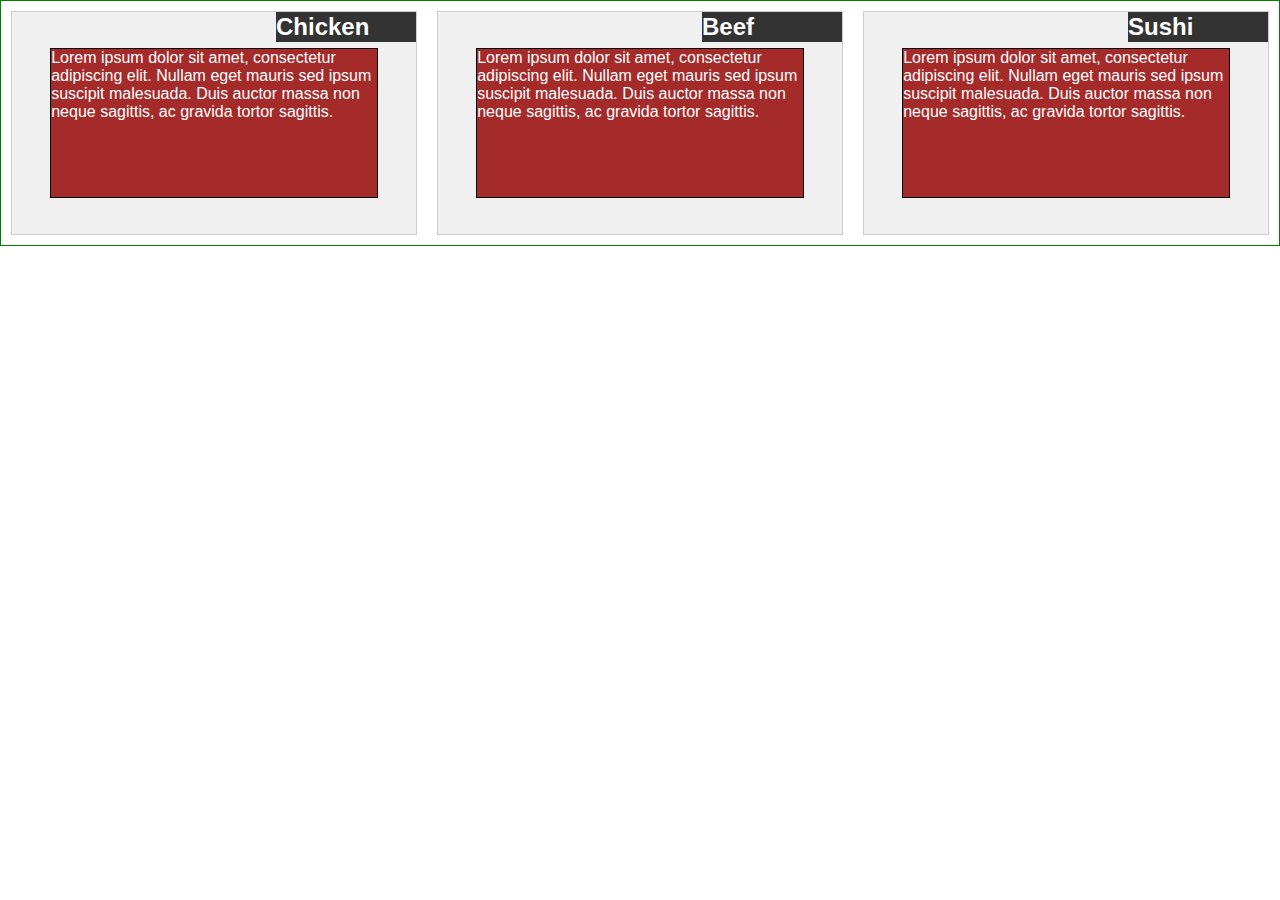
==== mod2_solution/index.html @ 119d6788 "agree" ====
<!DOCTYPE html>
<html lang="en">
<head>
    <meta charset="UTF-8">
    <meta name="viewport" content="width=device-width, initial-scale=1.0">
    <link rel="stylesheet" href="style.css">
    <title>Adaptive Layout</title>
</head>
<body>
  
    <section class="section">
        <div class="title">
        <h2>Chicken</h2>
        </div>
        <div>
        <p>Lorem ipsum dolor sit amet, consectetur adipiscing elit. Nullam eget mauris sed ipsum suscipit malesuada. Duis auctor massa non neque sagittis, ac gravida tortor sagittis.</p>
        </div>
    </section>

    <section class="section">
        <div class="title">
        <h2>Beef</h2>
        </div>
        <div>
        <p>Lorem ipsum dolor sit amet, consectetur adipiscing elit. Nullam eget mauris sed ipsum suscipit malesuada. Duis auctor massa non neque sagittis, ac gravida tortor sagittis.</p>
        </div>
    </section>

    <section class="section">
        <div class="title">
        <h2>Sushi</h2>
        </div>
        </div>
        <p>Lorem ipsum dolor sit amet, consectetur adipiscing elit. Nullam eget mauris sed ipsum suscipit malesuada. Duis auctor massa non neque sagittis, ac gravida tortor sagittis.</p>
        </div>
    </section>

</body>
</html>
---- mod2_solution/style.css ----
* {
    box-sizing: border-box;
  }


p {
  border: 1px solid black;
  background-color: #A52A2A;
  width: 90%;
  height: 150px;
  margin-right: auto;
  margin-left: auto;
  font-family: Helvetica;
  color: white;
}
body {
      margin: 0;
      font-family: Arial, sans-serif;
}
  

.section {
    position: relative;
    background-color: #f0f0f0;
    border: 1px solid #ccc;
    margin: 10px;
    padding: 20px;
    flex-grow: 1;
}

.title {
    position: absolute;
    top: 0;
    right: 0;
    background-color: #333;
    color: white;
    display: flex;
    width: 140px;
    height: 30px;
    text-align: center;
    align-items: center;    
    
}

  
  @media only screen and (min-width: 992px) {
      body {
          display: flex;
          flex-wrap: wrap;
          float: left;
          border: 1px solid green;
      }
      .section {
          flex: 0 0 calc(33.33% - 20px);
          flex-grow: 1;
      }
  }
  
  @media (min-width: 768px) and (max-width: 991px) {
      body {
          display: flex;
          flex-wrap: wrap;
          float: left;
          border: 1px solid green;
      }
      .section {
          flex: 0 0 calc(50% - 20px);
          flex-grow: 1;
      }
  }

  @media (max-width: 767px) {
      body {
          display: flex;
          flex-wrap: wrap;
          float: left;
          border: 1px solid green;
      }
      .section {
          flex: 0 0 calc(100% - 20px);
      }
  }
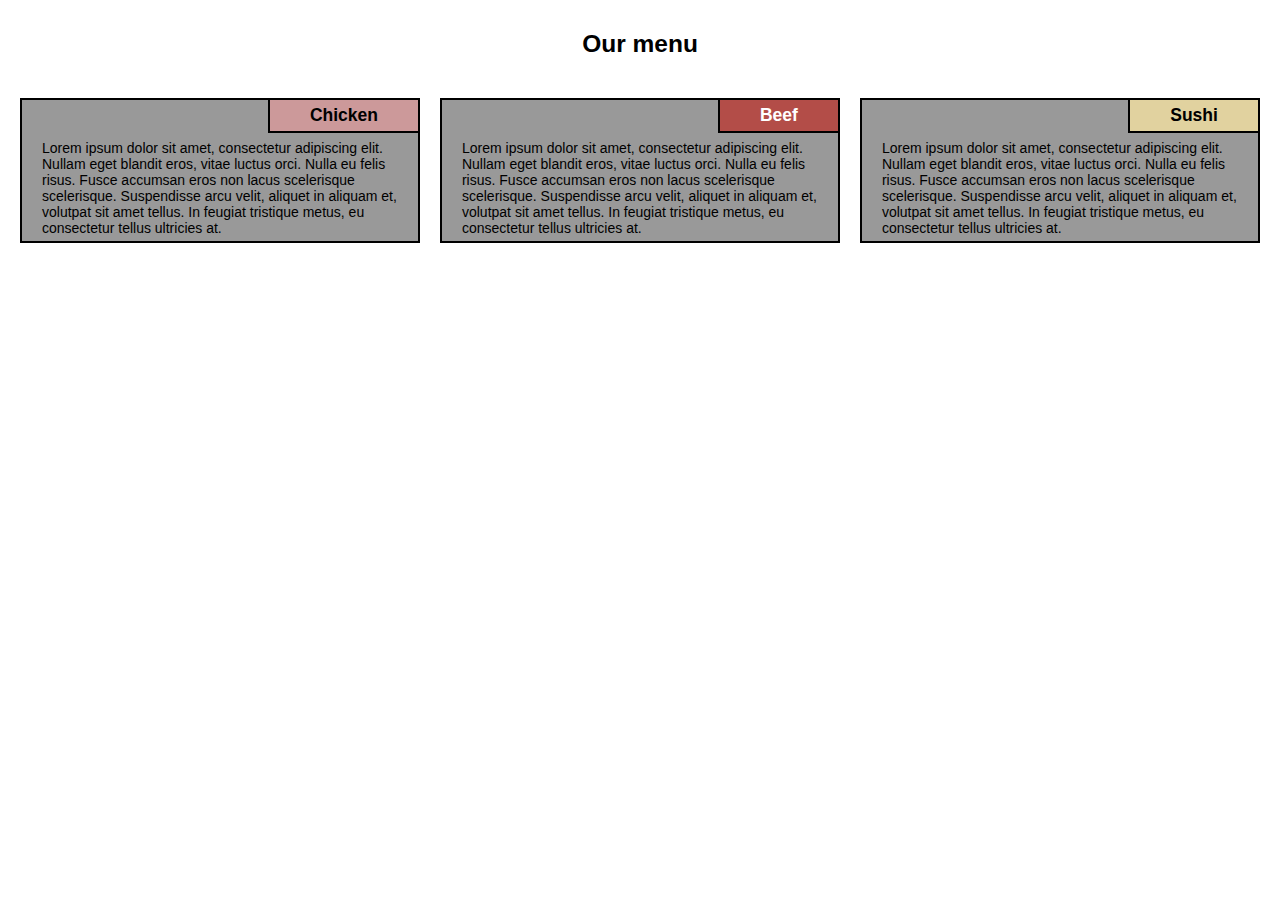
==== commit e51b6f98: "agree" ====
--- a/mod2_solution/index.html
+++ b/mod2_solution/index.html
@@ -2,38 +2,48 @@
 <html lang="en">
 <head>
     <meta charset="UTF-8">
-    <meta name="viewport" content="width=device-width, initial-scale=1.0">
     <link rel="stylesheet" href="style.css">
-    <title>Adaptive Layout</title>
+    <title>Module 2</title>
 </head>
 <body>
-  
-    <section class="section">
-        <div class="title">
-        <h2>Chicken</h2>
+<h1>Our menu</h1>
+<div class="row">
+    <div class="col-md-4 col-sm-6 col-xs-12">
+        <div class="item">
+            <div class="corner chicken">Chicken</div>
+            <p>
+                Lorem ipsum dolor sit amet, consectetur adipiscing elit.
+                Nullam eget blandit eros, vitae luctus orci. Nulla eu felis risus.
+                Fusce accumsan eros non lacus scelerisque scelerisque.
+                Suspendisse arcu velit, aliquet in aliquam et, volutpat sit amet tellus.
+                In feugiat tristique metus, eu consectetur tellus ultricies at.
+            </p>
         </div>
-        <div>
-        <p>Lorem ipsum dolor sit amet, consectetur adipiscing elit. Nullam eget mauris sed ipsum suscipit malesuada. Duis auctor massa non neque sagittis, ac gravida tortor sagittis.</p>
+    </div>
+    <div class="col-md-4 col-sm-6 col-xs-12">
+        <div class="item">
+            <div class="corner beef">Beef</div>
+            <p>
+                Lorem ipsum dolor sit amet, consectetur adipiscing elit.
+                Nullam eget blandit eros, vitae luctus orci. Nulla eu felis risus.
+                Fusce accumsan eros non lacus scelerisque scelerisque.
+                Suspendisse arcu velit, aliquet in aliquam et, volutpat sit amet tellus.
+                In feugiat tristique metus, eu consectetur tellus ultricies at.
+            </p>
         </div>
-    </section>
-
-    <section class="section">
-        <div class="title">
-        <h2>Beef</h2>
+    </div>
+    <div class="col-md-4 col-sm-12 col-xs-12">
+        <div class="item">
+            <div class="corner sushi">Sushi</div>
+            <p>
+                Lorem ipsum dolor sit amet, consectetur adipiscing elit.
+                Nullam eget blandit eros, vitae luctus orci. Nulla eu felis risus.
+                Fusce accumsan eros non lacus scelerisque scelerisque.
+                Suspendisse arcu velit, aliquet in aliquam et, volutpat sit amet tellus.
+                In feugiat tristique metus, eu consectetur tellus ultricies at.
+            </p>
         </div>
-        <div>
-        <p>Lorem ipsum dolor sit amet, consectetur adipiscing elit. Nullam eget mauris sed ipsum suscipit malesuada. Duis auctor massa non neque sagittis, ac gravida tortor sagittis.</p>
-        </div>
-    </section>
-
-    <section class="section">
-        <div class="title">
-        <h2>Sushi</h2>
-        </div>
-        </div>
-        <p>Lorem ipsum dolor sit amet, consectetur adipiscing elit. Nullam eget mauris sed ipsum suscipit malesuada. Duis auctor massa non neque sagittis, ac gravida tortor sagittis.</p>
-        </div>
-    </section>
-
+    </div>
+</div>
 </body>
 </html>
--- a/mod2_solution/style.css
+++ b/mod2_solution/style.css
@@ -1,82 +1,92 @@
 * {
     box-sizing: border-box;
-  }
+    font-family: "Comic Sans MS", "Gill Sans", sans-serif;
+    font-size: 14px;
+    margin: 0;
+    padding: 0;
+}
+h1 {
+    margin-top: 30px;
+    text-align: center;
+    font-size: 175%;
+}
+
+p {
+    width: 100%;
+    padding: 5px 20px;
+}
+
+/* Simple Responsive Framework. */
+.row {
+    width: 100%;
+    margin-top: 30px;
+    padding: 0 10px;
+}
+
+.item {
+    padding-top: 35px;
+    margin: 10px;
+    border: 2px solid black;
+    position: relative;
+    background-color: #999999;
+}
 
 
-p {
-  border: 1px solid black;
-  background-color: #A52A2A;
-  width: 90%;
-  height: 150px;
-  margin-right: auto;
-  margin-left: auto;
-  font-family: Helvetica;
-  color: white;
-}
-body {
-      margin: 0;
-      font-family: Arial, sans-serif;
-}
-  
-
-.section {
-    position: relative;
-    background-color: #f0f0f0;
-    border: 1px solid #ccc;
-    margin: 10px;
-    padding: 20px;
-    flex-grow: 1;
+/********** Medium devices only **********/
+@media (min-width: 992px){
+    .col-md-4 {
+        float: left;
+        width: 33.33%;
+    }
 }
 
-.title {
+/********** Small devices only **********/
+@media (min-width: 768px) and (max-width: 991px) {
+    .col-sm-6, .col-sm-12 {
+        float: left;
+    }
+    .col-sm-6 {
+        width: 50%;
+    }
+    .col-sm-12 {
+        width: 100%;
+    }
+}
+
+/********** Extra small devices only **********/
+@media (max-width: 767px) {
+    .col-xs-12 {
+        float: left;
+        width: 100%;
+    }
+
+    .item {
+        margin: 10px 20px;
+    }
+}
+
+.corner {
+    font-weight: bold;
     position: absolute;
     top: 0;
     right: 0;
-    background-color: #333;
-    color: white;
-    display: flex;
-    width: 140px;
-    height: 30px;
-    text-align: center;
-    align-items: center;    
-    
+    padding: 5px 40px;
+    box-sizing: inherit;
+    border-style: solid;
+    border-color: black;
+    border-width: 0 0 2px 2px;
+    font-size: 125%;
 }
 
-  
-  @media only screen and (min-width: 992px) {
-      body {
-          display: flex;
-          flex-wrap: wrap;
-          float: left;
-          border: 1px solid green;
-      }
-      .section {
-          flex: 0 0 calc(33.33% - 20px);
-          flex-grow: 1;
-      }
-  }
-  
-  @media (min-width: 768px) and (max-width: 991px) {
-      body {
-          display: flex;
-          flex-wrap: wrap;
-          float: left;
-          border: 1px solid green;
-      }
-      .section {
-          flex: 0 0 calc(50% - 20px);
-          flex-grow: 1;
-      }
-  }
+.corner.chicken {
+    background-color: #cc999a;
+}
 
-  @media (max-width: 767px) {
-      body {
-          display: flex;
-          flex-wrap: wrap;
-          float: left;
-          border: 1px solid green;
-      }
-      .section {
-          flex: 0 0 calc(100% - 20px);
-      }
-  }+.corner.beef {
+    background-color: #b34d48;
+    color: white;
+}
+
+.corner.sushi {
+    background-color: #e1d29f;
+}
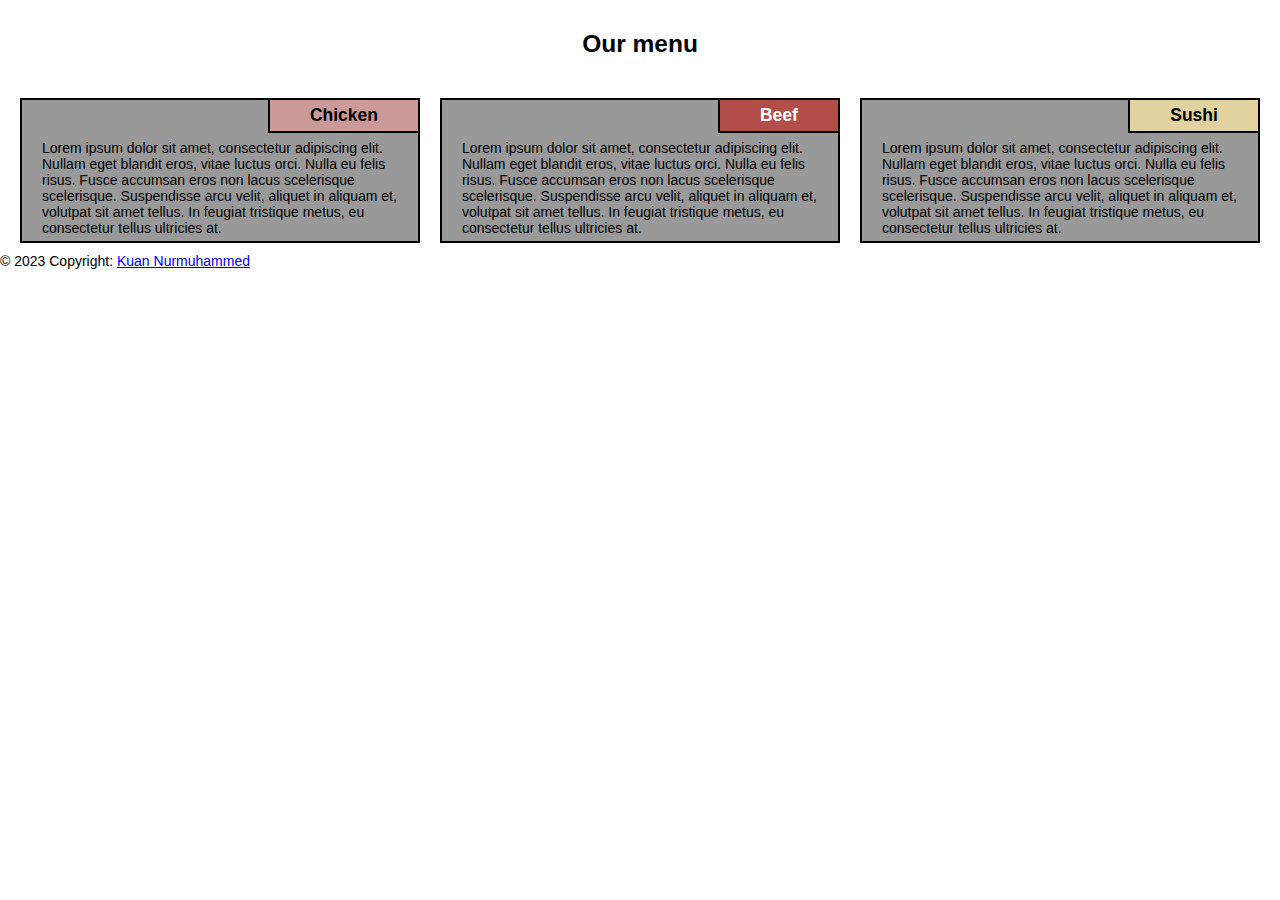
==== commit ab6ac6f3: "agree" ====
--- a/mod2_solution/index.html
+++ b/mod2_solution/index.html
@@ -45,5 +45,12 @@
         </div>
     </div>
 </div>
+
+<footer class="page-footer font-small blue">
+		
+    <div class="footer-copyright text-center py-3">© 2023 Copyright:
+        <a href="#header-nav">Kuan Nurmuhammed</a>
+    </div>
+</footer>
 </body>
 </html>
